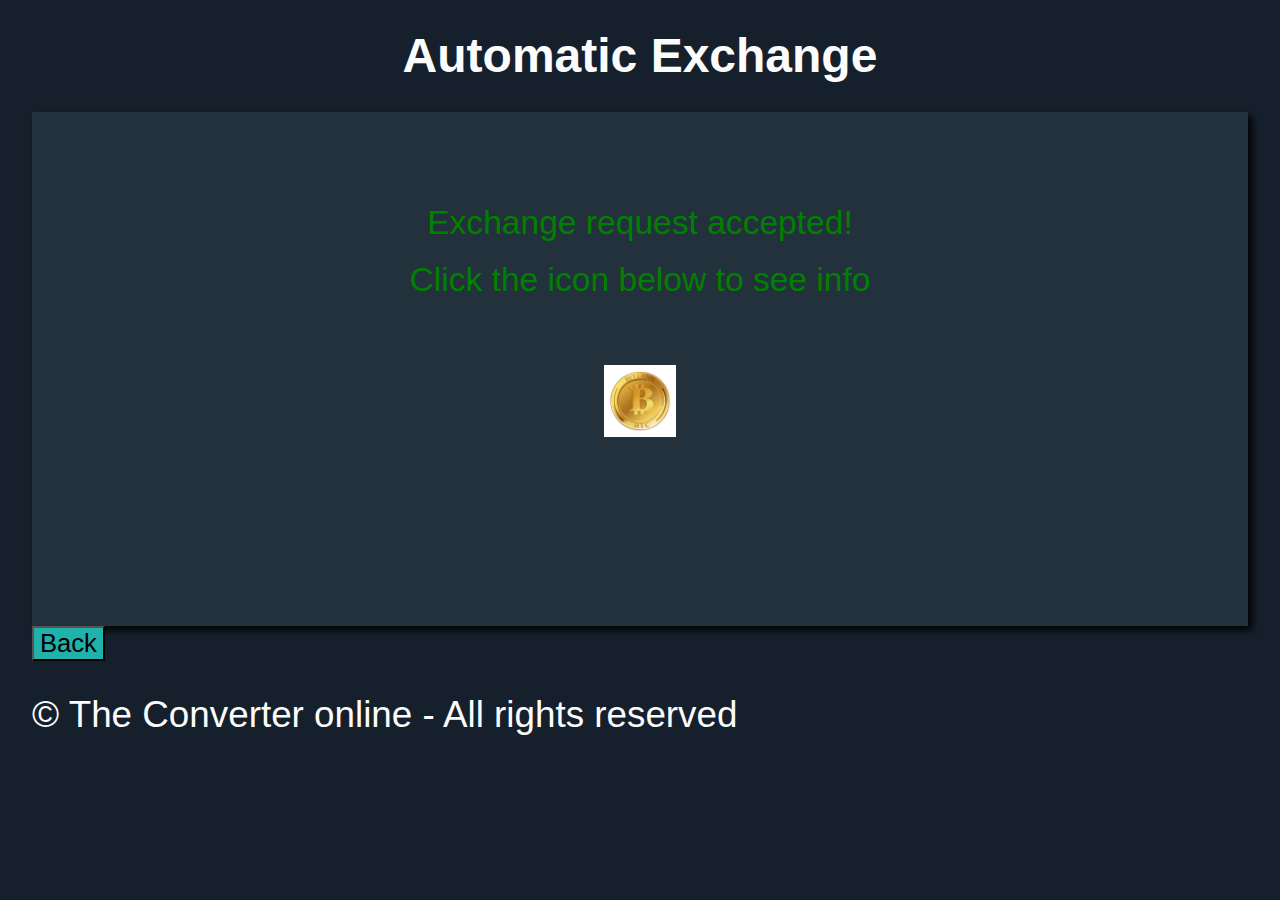
==== checkout.html @ 735fa6ef "bitcoin converter for online traders" ====
<html lang="en">

<head>
    <meta charset="UTF-8">
    <meta name="viewport" content="width=device-width, initial-scale=1.0">
    <link rel="stylesheet" href="checkout.css">
    <title>confirmation</title>
</head>

<body>
    <h3 class="h3">Automatic Exchange</h3>
    <div class="confirm">
        <p>Exchange request accepted! <br> Click the icon below to see info </p>
        <a href="form.html"><img class="img" src="./images/bit.jpg" alt=""></a>
    </div>

    <a href="index.html"><button class="back__icon">Back</button></a>

    <p class="copy"> &copy; The Converter online - All rights reserved</p>
</body>

</html>
---- checkout.css ----
* ::before ::after {
    box-sizing: border-box;
}
body{
    margin: 2em;
    background-color: #16202c;
    font-family: Arial, Helvetica, sans-serif;
    line-height: 1em;
    color: #fcfcfc;
}
.h3{
    font-weight: 900;
    text-align: center;
    margin-top: 3em;
}
.p1{
    text-align: center;

}
a{
    height: 0.8em;
    width: 0.8em;
    margin-bottom: 1em;
    text-align: center;
}
.https{
    text-align: center;
    font-weight: 900;
font-size: 0.9em;
}
.https span{
    color: green;
}
.confirm{
    background-color: #23313c;
    height: 50%;
    box-shadow: 4px 4px 8px black;
padding: 2em;
}
.confirm p{
    font-size: 1.4em;
    line-height: 1.3em;
    text-align: center;
}
.confirm img{
    object-fit:contain;
    height: 3em;
    width: 100%;
    text-align: center;
    margin-top: 1em;

}
.back__icon{
   margin-top: 0%;
   background-color: lightseagreen;
   font-size: 1.6em;
}
.copy{
    font-size: 2.3em;
    line-height: 0.9em;
    display: block;
}


@media screen and (min-width:900px){
.h3{
    font-size: 3em;
    margin-top: 1em;
}
.confirm{
    font-size: 1.5em;
}
.confirm p{
    line-height: 1.7em;
    color: green;
}


}
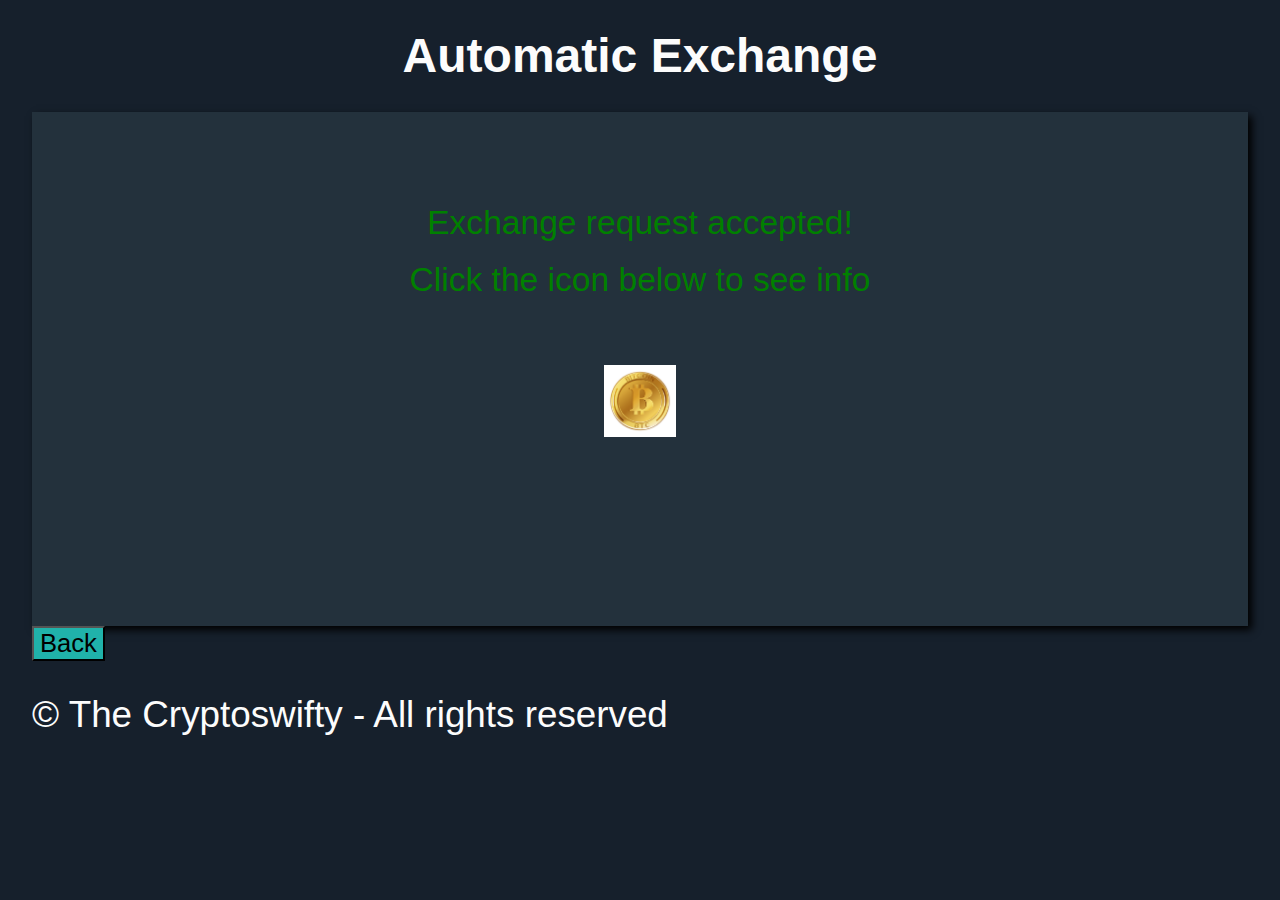
==== commit 18fccb45: "added menu bar" ====
--- a/checkout.html
+++ b/checkout.html
@@ -16,7 +16,7 @@
 
     <a href="index.html"><button class="back__icon">Back</button></a>
 
-    <p class="copy"> &copy; The Converter online - All rights reserved</p>
+    <p class="copy"> &copy; The Cryptoswifty - All rights reserved</p>
 </body>
 
 </html>